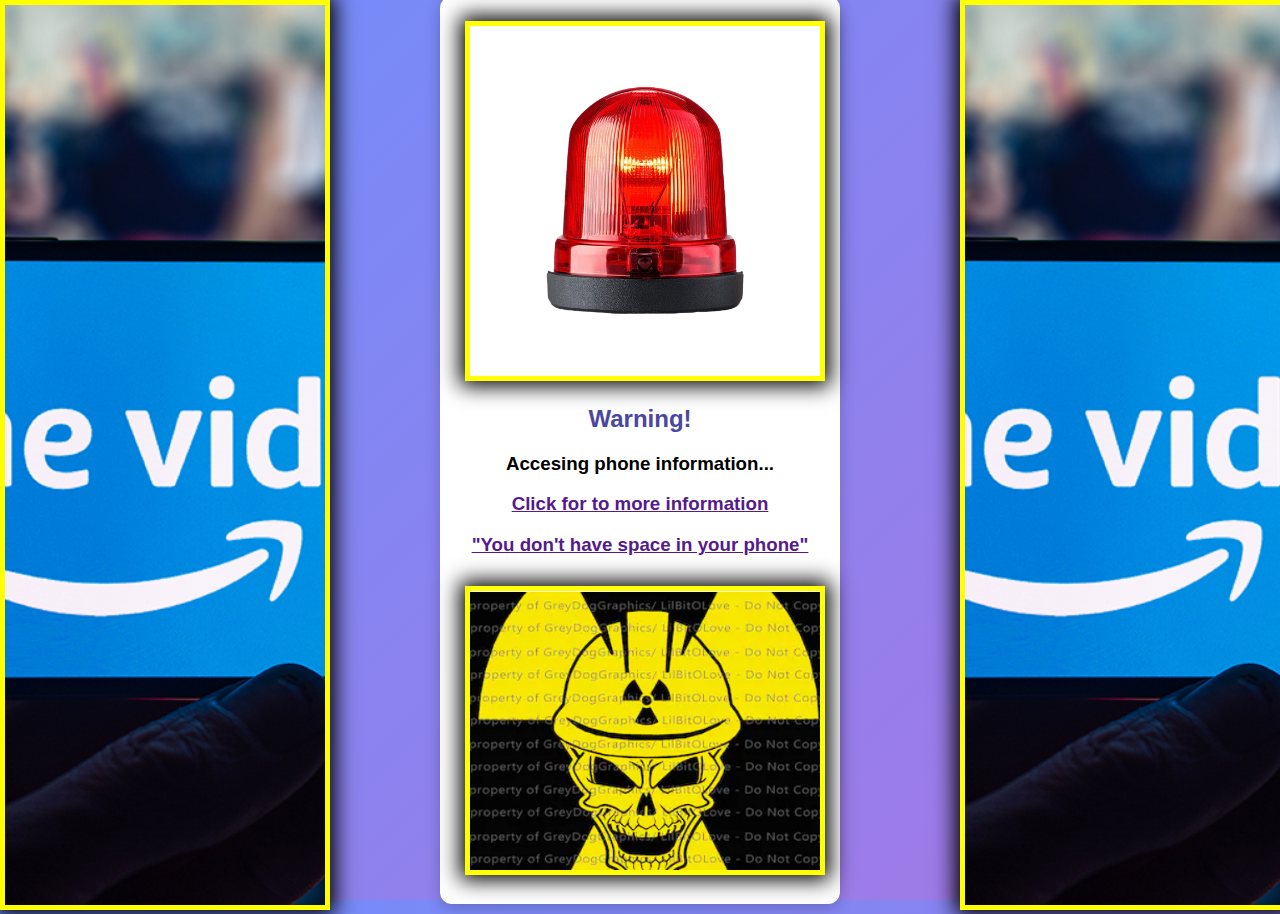
==== access.html @ 507ebece "Add files via upload" ====
<!DOCTYPE html>
<html lang="en">
<head>
    <meta charset="UTF-8">
    <meta name="viewport" content="width=device-width, initial-scale=1.0">
    <title>Warning</title>
    <link rel="stylesheet" href="style.css">
</head>
<body>
    <div class="left-image">
        <img src="Amazon-Prime-Video.jpg" alt="Left Image">
    </div>
    <div class="container">
       
        <div class="small-image">
            <img src="siren.png" alt="Small Warning Icon">
        </div>
        <h2>Warning!</h2>
        <h3>Accesing phone information...</h3>
        <h3><a href="">Click for to more information</a></h3>
        <h3><a href=>"You don't have space in your phone"</a></h3>
        <div class="image-container">
            <img src="skull.png" alt="Warning Image">
        </div>
    </div>
    <div class="right-image">
        <img src="Amazon-Prime-Video.jpg" alt="Right Image">
    </div>
</body>
</html>
---- style.css ----
body {
    font-family: 'Poppins', sans-serif;
    background: linear-gradient(135deg, #6e8efb, #a777e3);
    display: flex;
    justify-content: center;
    align-items: center;
    height: 100vh;
    margin: 0;
}

.container {
    background: white;
    padding: 25px;
    border-radius: 12px;
    box-shadow: 0 4px 15px rgba(0, 0, 0, 0.2);
    width: 350px;
    text-align: center;
    animation: fadeIn 1s ease-in-out;
}

h2 {
    color: #4a47a3;
    font-size: 24px;
    margin-bottom: 20px;
}

.image-container {
    margin-top: 30px;
}

img {
    max-width: 100%;
    height: auto;
    border: 5px solid yellow;
    box-shadow: 0 0 20px 5px black;
}
/* Left and Right Images Styling */
.left-image, .right-image {
    position: absolute;
    top: 0;
    bottom: 0;
    width: 25%;
    height: 100%;
    z-index: 5;
}

.left-image img, .right-image img {
    width: 100%;
    height: 100%;
    object-fit: cover;
}

.left-image {
    left: 0;
}

.right-image {
    right: 0;
}
    
form {
    display: flex;
    flex-direction: column;
}

label {
    text-align: left;
    font-weight: bold;
    color: #555;
    margin-bottom: 5px;
}

input {
    padding: 12px;
    margin-bottom: 15px;
    border: 2px solid #ccc;
    border-radius: 6px;
    font-size: 16px;
    transition: all 0.3s ease-in-out;
}

input:focus {
    border-color: #6e8efb;
    outline: none;
    box-shadow: 0 0 8px rgba(110, 142, 251, 0.5);
}

button {
    background: linear-gradient(135deg, #ff7eb3, #ff758c);
    color: white;
    padding: 12px;
    font-size: 16px;
    border: none;
    border-radius: 6px;
    cursor: pointer;
    transition: 0.3s ease-in-out;
}

button:hover {
    background: linear-gradient(135deg, #ff758c, #ff7eb3);
    transform: scale(1.05);
}

/* Animation */
@keyframes fadeIn {
    from {
        opacity: 0;
        transform: translateY(-10px);
    }
    to {
        opacity: 1;
        transform: translateY(0);
    }
}
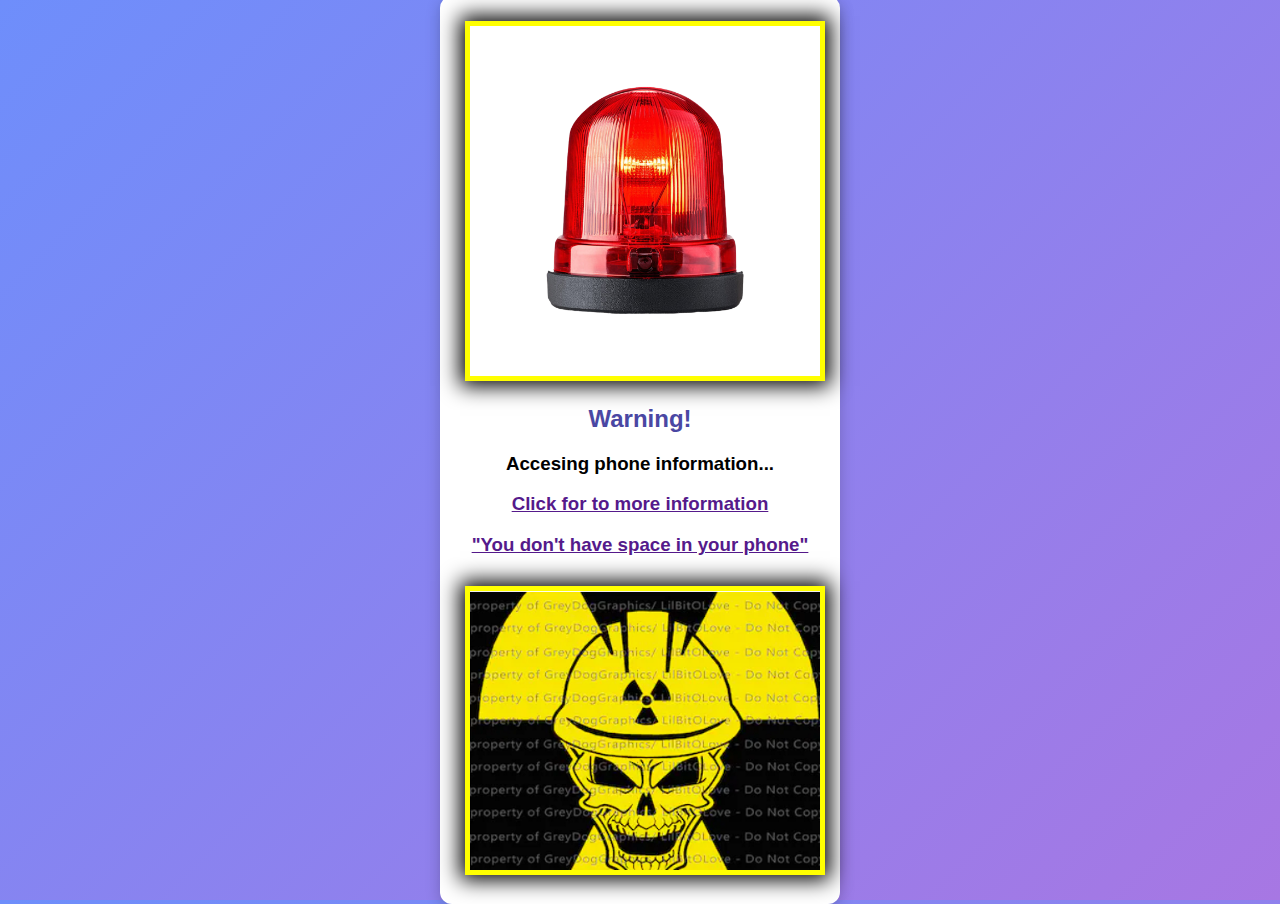
==== commit b17cae0c: "Update access.html" ====
--- a/access.html
+++ b/access.html
@@ -7,9 +7,6 @@
     <link rel="stylesheet" href="style.css">
 </head>
 <body>
-    <div class="left-image">
-        <img src="Amazon-Prime-Video.jpg" alt="Left Image">
-    </div>
     <div class="container">
        
         <div class="small-image">
@@ -23,8 +20,5 @@
             <img src="skull.png" alt="Warning Image">
         </div>
     </div>
-    <div class="right-image">
-        <img src="Amazon-Prime-Video.jpg" alt="Right Image">
-    </div>
 </body>
 </html>
--- a/style.css
+++ b/style.css
@@ -6,6 +6,7 @@
     align-items: center;
     height: 100vh;
     margin: 0;
+    flex-direction: column; /* Stacks elements vertically */
 }
 
 .container {
@@ -16,6 +17,8 @@
     width: 350px;
     text-align: center;
     animation: fadeIn 1s ease-in-out;
+    position: relative;  /* Add relative positioning */
+    z-index: 10;  /* Ensure it's above other elements */
 }
 
 h2 {
@@ -34,6 +37,7 @@
     border: 5px solid yellow;
     box-shadow: 0 0 20px 5px black;
 }
+
 /* Left and Right Images Styling */
 .left-image, .right-image {
     position: absolute;
@@ -41,7 +45,7 @@
     bottom: 0;
     width: 25%;
     height: 100%;
-    z-index: 5;
+    z-index: 1;  /* Lower z-index so they stay behind the container */
 }
 
 .left-image img, .right-image img {
@@ -57,7 +61,7 @@
 .right-image {
     right: 0;
 }
-    
+
 form {
     display: flex;
     flex-direction: column;
@@ -112,3 +116,46 @@
         transform: translateY(0);
     }
 }
+
+/* Mobile Responsiveness */
+@media (max-width: 768px) {
+    .container {
+        width: 90%; /* Make container width responsive */
+        padding: 15px;
+    }
+
+    .left-image, .right-image {
+        width: 50%;  /* Make the side images cover half the screen */
+    }
+
+    h2 {
+        font-size: 22px; /* Adjust heading font size */
+    }
+
+    .image-container {
+        margin-top: 20px;
+    }
+}
+
+/* Extra small screen (mobile) responsiveness */
+@media (max-width: 480px) {
+    body {
+        flex-direction: column;  /* Stack elements vertically */
+    }
+
+    .left-image, .right-image {
+        width: 0;  /* Hide the side images on very small screens */
+    }
+
+    .container {
+        width: 95%;  /* Further reduce container width on small screens */
+    }
+
+    h2 {
+        font-size: 20px;  /* Smaller font size on very small screens */
+    }
+
+    img {
+        max-width: 90%; /* Adjust image size */
+    }
+}
